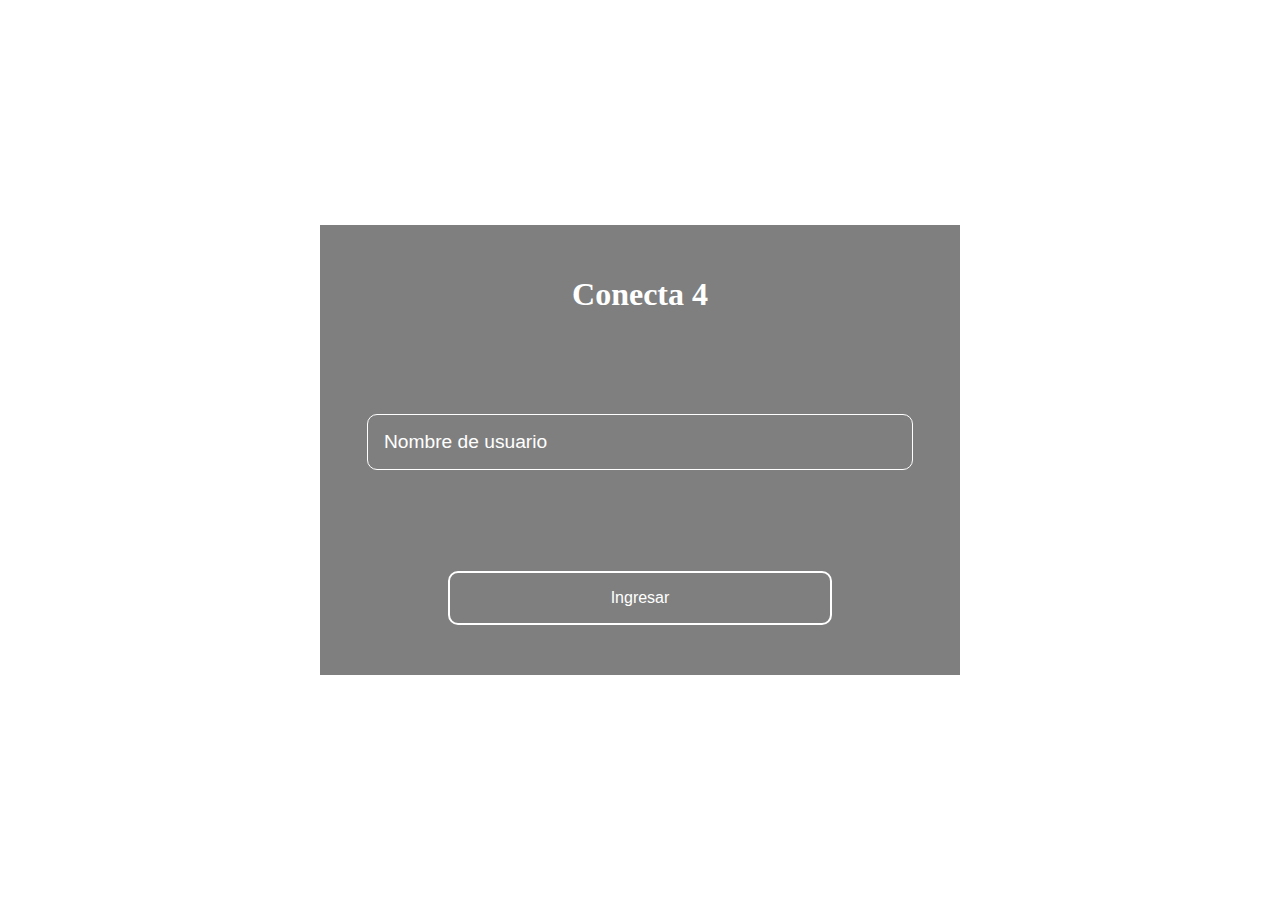
==== public/index.html @ 81c49430 "Primer commit" ====
<!DOCTYPE html>
<html ondrop="return false" ondrag="return false" onpaste="return false" oncontextmenu="return false">
  <head>
    <meta charset="utf-8">
    <title>Chat</title>
  </head>
  <style media="screen">
    * {
      margin: 0;
      padding: 0;
    }
    body {
      background-color: white;
    }
    .main-container {
      height: 100vh;
      width: 100%;
      display: flex;
      align-items: center;
      justify-content: center;
      flex-wrap: wrap;
      
      color: white;
    }
    .login-container {
      font-family: Roboto;
      size: 6;
      height: 50vh;
      width: 50%;
      background-color: rgb(243, 81, 103);
      display: flex;
      justify-content: center;
      align-items: center;
      text-align: center;
      flex-wrap: wrap;
      font-style: white ;
    }
    .input-login {
      color: white;
      width: 80%;
      background: none;
      padding: 1rem;
      font-size: 1.2rem;
      border: none;
      border: 1px solid white;
      border-radius: 10px;
    }
    .input-login::-webkit-input-placeholder {
      color: white;
    }
    button.login-button {
      color: white;
      background: none;
      border: none;
      border: 2px solid white;
      padding: 1rem;
      font-size: 1rem;
      width: 60%;
      border-radius: 10px;
      cursor: pointer;
    }
    button.login-button:hover{
    color: #1883ba;
    background-color: #ffffff;
  }
  .login-container {
    background-color: rgba(0, 0, 0, 0.5);
    color:#000;
  }
  .texto{
    color: white;
  }
  </style>
  <body background="/img2.jpg" >
    <div class="main-container" align="center">
      <div class="login-container">
        <h1 class="texto" style="width: 100%;" >  Conecta 4</h1>
        <input type="text" class="input-login" placeholder="Nombre de usuario" id="username">
        <button type="button" class="login-button" onclick="joinChat()">Ingresar</button>

      </div>
      
    </div>
    <script>
    function joinChat() {
      var username = document.querySelector('#username').value;
      if (username.length <= 0) {
        alert('El nombre de usuario es requerido.');
      } else {
        window.location = '/chat/' + username;
      }
    }
    </script>
  </body>
</html>
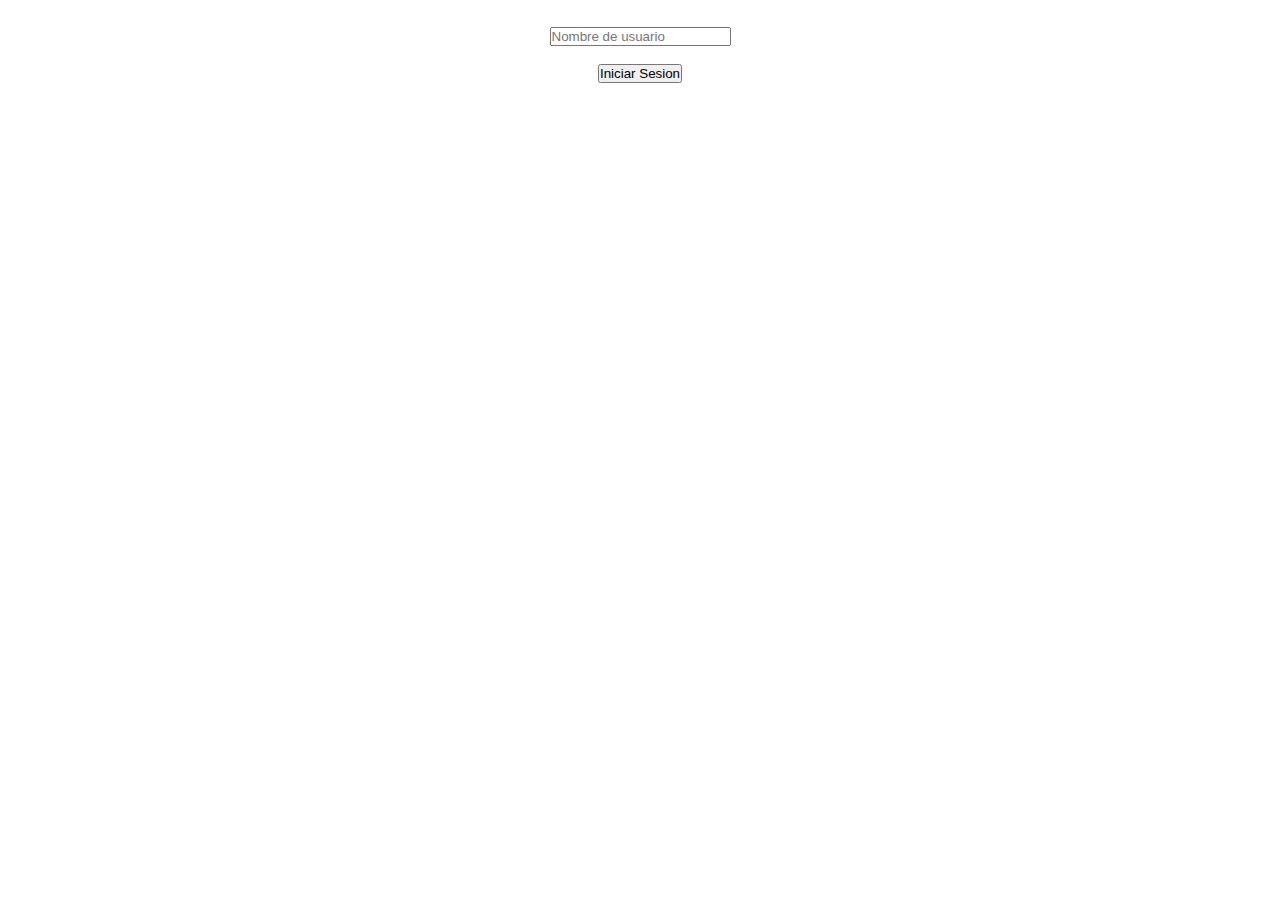
==== commit 7e1cc4d9: "Cambiando el index.html – Fecha: 01/04/2020" ====
--- a/public/index.html
+++ b/public/index.html
@@ -72,14 +72,13 @@
   }
   </style>
   <body background="/img2.jpg" >
-    <div class="main-container" align="center">
-      <div class="login-container">
-        <h1 class="texto" style="width: 100%;" >  Conecta 4</h1>
-        <input type="text" class="input-login" placeholder="Nombre de usuario" id="username">
-        <button type="button" class="login-button" onclick="joinChat()">Ingresar</button>
-
+    <div align="center">
+      <div>
+        <h2 style="width: 100%; color: white;">Conecta 4</h1>
+        <input type="text" placeholder="Nombre de usuario" id="username">
+        <br><br>
+        <button type="button" onclick="joinChat()">Iniciar Sesion</button>
       </div>
-      
     </div>
     <script>
     function joinChat() {
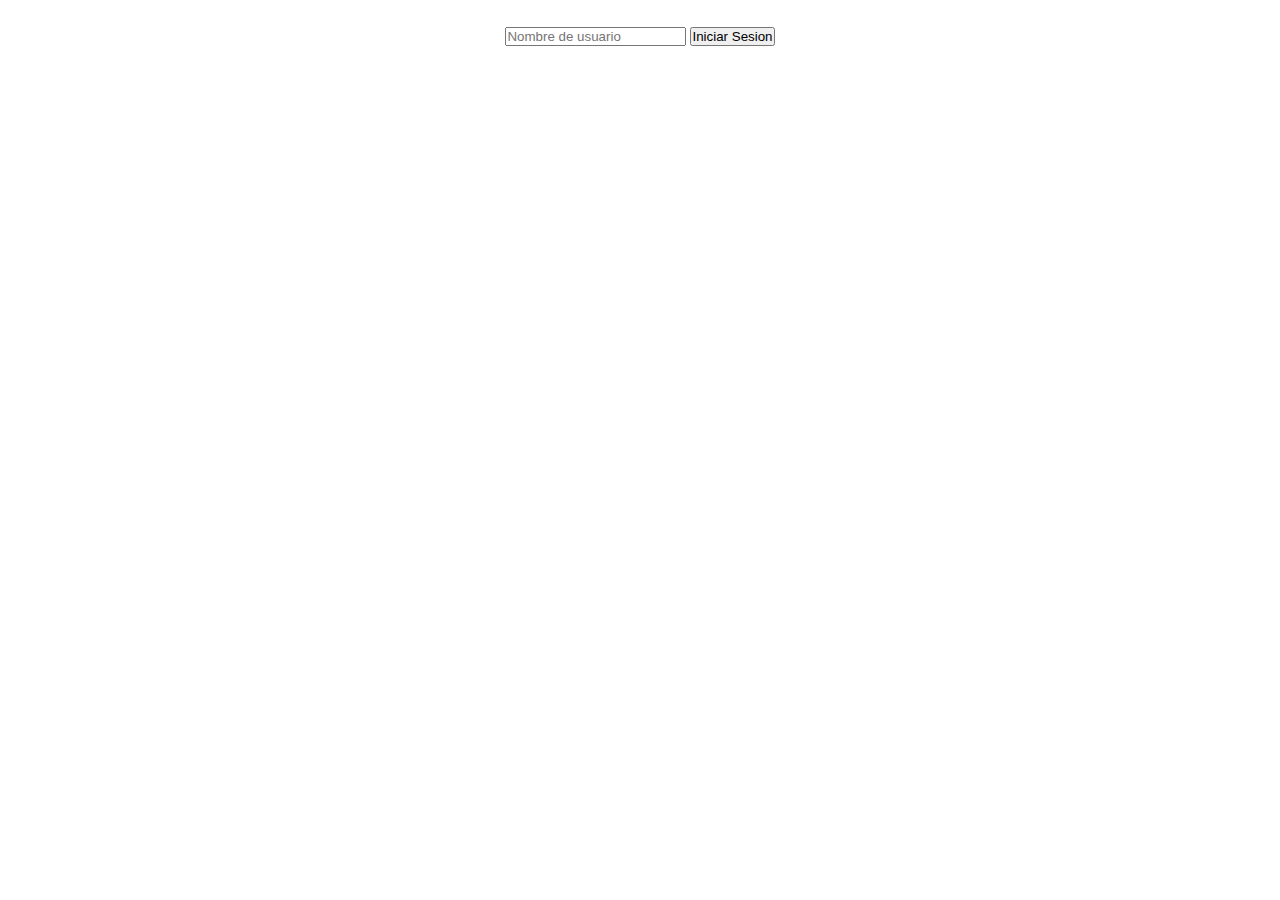
==== commit 192f81bd: "Se cambio la pagina de Inicio Sesion por 2da vez" ====
--- a/public/index.html
+++ b/public/index.html
@@ -73,12 +73,9 @@
   </style>
   <body background="/img2.jpg" >
     <div align="center">
-      <div>
-        <h2 style="width: 100%; color: white;">Conecta 4</h1>
+        <h2 style="width: 100%; color: white;">Conecta 4 VERSION 1.0.2</h1>
         <input type="text" placeholder="Nombre de usuario" id="username">
-        <br><br>
         <button type="button" onclick="joinChat()">Iniciar Sesion</button>
-      </div>
     </div>
     <script>
     function joinChat() {
